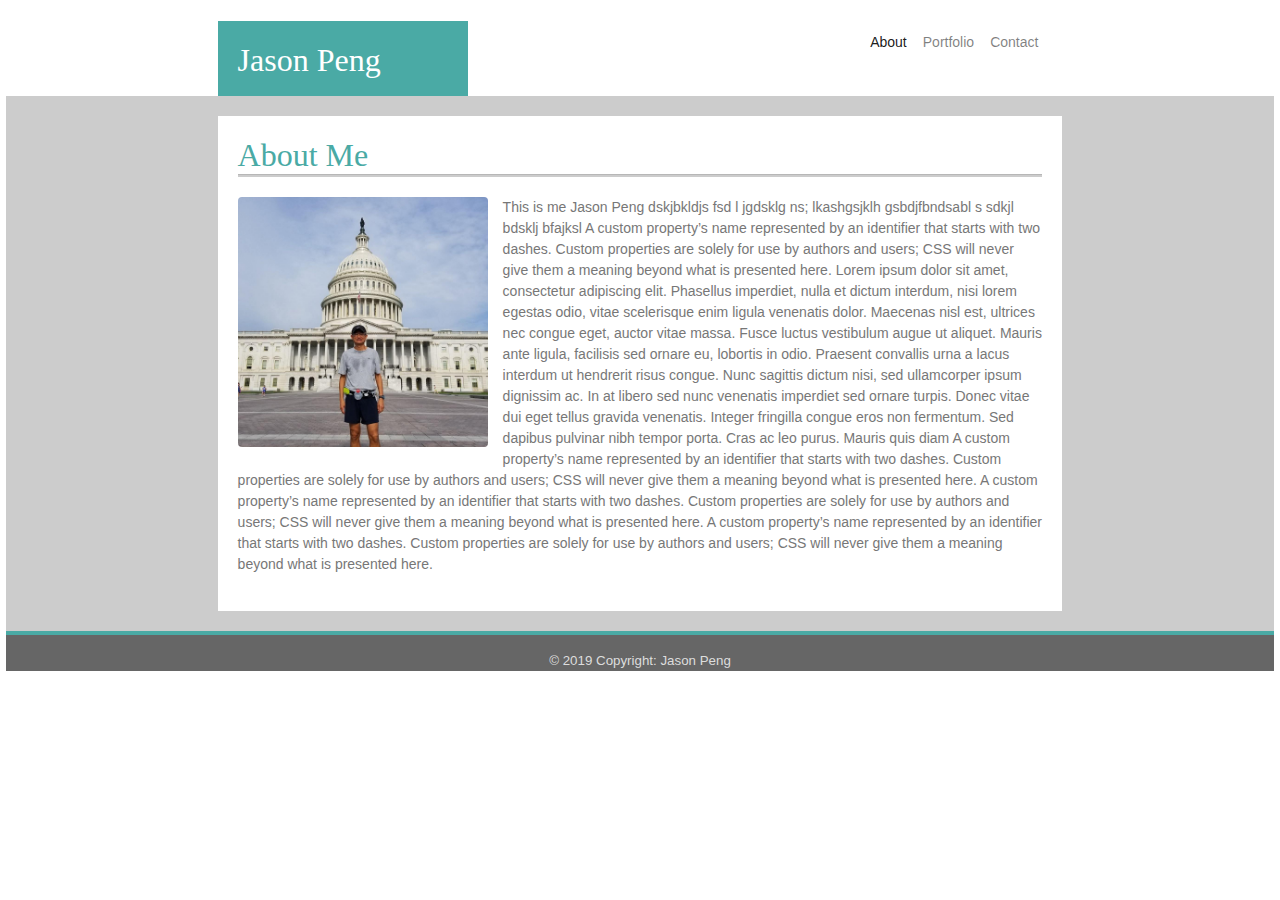
==== index.html @ 2133b8e8 "index.html is good but the hamberger not there" ====
<!DOCTYPE html>
<html lang="en-US">
<head>
<title>Jason Peng Portfolio</title>
<meta charset="utf-8">
  <link rel="stylesheet" href="https://maxcdn.bootstrapcdn.com/bootstrap/4.0.0/css/bootstrap.min.css">
  <link rel="stylesheet" type="text/css" href="style.css">
</head>
<body>
  
<p></p>
<div class="container mw-100 my-container"> 
      <div class="row my-row" id="banner">
        <div class="col-lg-2 col-md-1 my-col"></div>
        <div class="col-lg-8 col-md-10 my-col">
      <nav class="navbar navbar-expand-sm navbar-light">  
        <a class="navbar-brand" href="#" id="brand">Jason Peng</a>
        <button  class="navbar-toggler" type="button" data-toggle="collapse" data-target="#navbarSupportedContent">
          <span class="navbar-toggler-icon"></span>
        </button>
      
        <div class="collapse navbar-collapse" id="navbarSupportedContent">
          <ul class="navbar-nav ml-auto">
            <li class="nav-item active">
              <a class="nav-link" href="index.html">About <span class="sr-only">(current)</span></a>
            </li>
            <li class="nav-item">
              <a class="nav-link" href="portfolio.html">Portfolio</a>
            </li>
            <li class="nav-item">
              <a class="nav-link" href="contact.html">Contact</a>
            </li>
          </ul>
          
        </div>
      </nav>
     </div>
     <div class="col-lg-2 col-md-1 my-col"></div>
      </div> 
      
      <div class="row my-row">
          <div class="col-lg-2 col-md-1 my-col my-bgColor"></div>
          <div class="col-lg-8 col-md-10 my-col " id="main">
            <h1>About Me</h1>
            <hr>
          <!-- Main Area -->
          <img id="aboutme" src="images/jason.jpg" width="250" class="rounded float-left" alt="Jason Peng">
          <p>
              This is me Jason Peng dskjbkldjs fsd l jgdsklg ns; lkashgsjklh gsbdjfbndsabl s sdkjl bdsklj bfajksl

              A custom property’s name represented by an identifier that starts with two dashes. Custom properties are solely for use by authors and users; CSS will never give them a meaning beyond what is presented here.
              
              Lorem ipsum dolor sit amet, consectetur adipiscing elit. Phasellus imperdiet, nulla et dictum interdum, nisi lorem egestas odio, vitae scelerisque enim ligula venenatis dolor. Maecenas nisl est, ultrices nec congue eget, auctor vitae massa. Fusce luctus vestibulum augue ut aliquet. Mauris ante ligula, facilisis sed ornare eu, lobortis in odio. Praesent convallis urna a lacus interdum ut hendrerit risus congue. Nunc sagittis dictum nisi, sed ullamcorper ipsum dignissim ac. In at libero sed nunc venenatis imperdiet sed ornare turpis. Donec vitae dui eget tellus gravida venenatis. Integer fringilla congue eros non fermentum. Sed dapibus pulvinar nibh tempor porta. Cras ac leo purus. Mauris quis diam
              
              A custom property’s name represented by an identifier that starts with two dashes. Custom properties are solely for use by authors and users; CSS will never give them a meaning beyond what is presented here.
              
              A custom property’s name represented by an identifier that starts with two dashes. Custom properties are solely for use by authors and users; CSS will never give them a meaning beyond what is presented here.
              
              A custom property’s name represented by an identifier that starts with two dashes. Custom properties are solely for use by authors and users; CSS will never give them a meaning beyond what is presented here.
          </p>

          </div>
          <div class="col-lg-2 col-md-1 my-col my-bgColor"></div>
      </div>
</div>

<footer class="page-footer font-small">
    <!-- Copyright -->
    <div class="footer-copyright text-center py-3 "></div>       
     <span id="copyright"> © 2019 Copyright: Jason Peng </span>
    </div>
    <!-- Copyright -->
  
</footer>

</body>
<script src="https://code.jquery.com/jquery-3.2.1.slim.min.js" integrity="sha384-KJ3o2DKtIkvYIK3UENzmM7KCkRr/rE9/Qpg6aAZGJwFDMVNA/GpGFF93hXpG5KkN" crossorigin="anonymous"></script>
<script src="https://cdnjs.cloudflare.com/ajax/libs/popper.js/1.12.9/umd/popper.min.js" integrity="sha384-ApNbgh9B+Y1QKtv3Rn7W3mgPxhU9K/ScQsAP7hUibX39j7fakFPskvXusvfa0b4Q" crossorigin="anonymous"></script>
<script src="https://maxcdn.bootstrapcdn.com/bootstrap/4.0.0/js/bootstrap.min.js" integrity="sha384-JZR6Spejh4U02d8jOt6vLEHfe/JQGiRRSQQxSfFWpi1MquVdAyjUar5+76PVCmYl" crossorigin="anonymous"></script>

</html>
---- style.css ----
* {
    /* box-sizing: border-box; */
}
body {
    color: #777777;
    font-family: 'Arial', 'Helvetica Neue', Helvetica, sans-serif;
    font-size:14px;   
}

.my-container {
    width:99%;
    margin: 0 auto;
    padding:0px;
       
}
.my-col {
    padding:0px;  
}

.my-row {
    /* border-style:dotted; */
    /* border-color: blueviolet; */
    width:100%;
    margin:auto;
    background-color: #ffffff;
}

.my-bgColor {
    background-color: #cccccc;
    /* border-style: dotted; */
    /* border-color: red; */
}

#banner {
    height:80px;
    
    padding:0px;
}

#main {
    padding:20px; 
    width:100%;
    border-style:solid;
    border-color: #cccccc;
    border-width: 20px 0px 20px 0px;

}

footer {
    position:sticky;
    bottom: 0px;
    width:99%;
    margin:auto;
    padding:0px;
    background-color: #666666;
    color:#dddddd;
    height:40px;

    border-style:solid;
    border-color:#4aaaa5;
    border-width: 4px 0 0 0;

    /* border-style: dashed; */
    /* border-color: blueviolet; */
    
}

nav {
    /* margin:0px; */
    /* padding:0px; */
    
    /* bottom: 0px; */
}

hr {
    height:2px;
    background-color: #cccccc;
    margin:0px 0px 20px 0px;
}

h1 {
    /* border-style: dashed; */
    /* border-width: 1px; */
    margin:0px;
    font-family: Georgia, Times, 'Times New Roman', serif;
    color: #4aaaa5;
    font-size: 24pt;

}

#brand {
    font-size: 24pt;
    height:75px;
    width:250px;
    background-color: #4aaaa5;
    color: #ffffff;
    font-family: Georgia, Times, 'Times New Roman', serif;
    
    margin:0px;
    padding:15px 30px 0px 20px;
    position: absolute;
    left:0px;
    bottom: -27px;

    /* border-style: solid; */
    
}

#copyright {
    font-size:10pt;
    position: absolute;
    bottom: 0px;
    width:100%;
    text-align: center;
    
    /* border-style: solid; */
}

#aboutme {
    margin: 0px 15px 10px 0px;
}
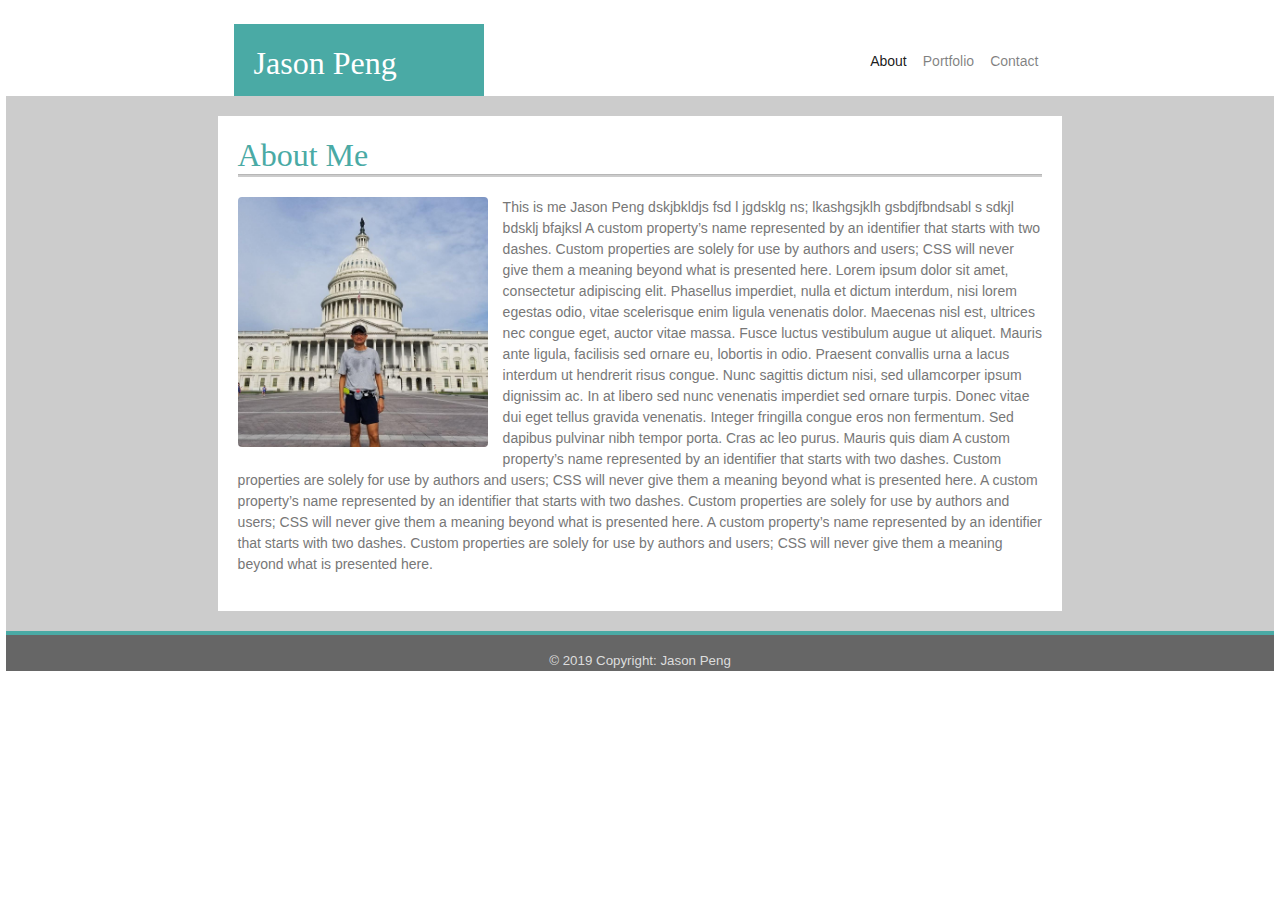
==== commit 9d9ac5af: "fixed the hamberger problem" ====
--- a/index.html
+++ b/index.html
@@ -44,6 +44,7 @@
             <h1>About Me</h1>
             <hr>
           <!-- Main Area -->
+         
           <img id="aboutme" src="images/jason.jpg" width="250" class="rounded float-left" alt="Jason Peng">
           <p>
               This is me Jason Peng dskjbkldjs fsd l jgdsklg ns; lkashgsjklh gsbdjfbndsabl s sdkjl bdsklj bfajksl
@@ -58,7 +59,7 @@
               
               A custom property’s name represented by an identifier that starts with two dashes. Custom properties are solely for use by authors and users; CSS will never give them a meaning beyond what is presented here.
           </p>
-
+        
           </div>
           <div class="col-lg-2 col-md-1 my-col my-bgColor"></div>
       </div>
--- a/style.css
+++ b/style.css
@@ -98,11 +98,14 @@
     
     margin:0px;
     padding:15px 30px 0px 20px;
-    position: absolute;
-    left:0px;
-    bottom: -27px;
+
+ /* The following lines cause the hamberger problem */   
+    /* position: absolute; */
+    /* left:0px; */
+    /* bottom: 27px; */
 
     /* border-style: solid; */
+    /* border-color:red; */
     
 }
 
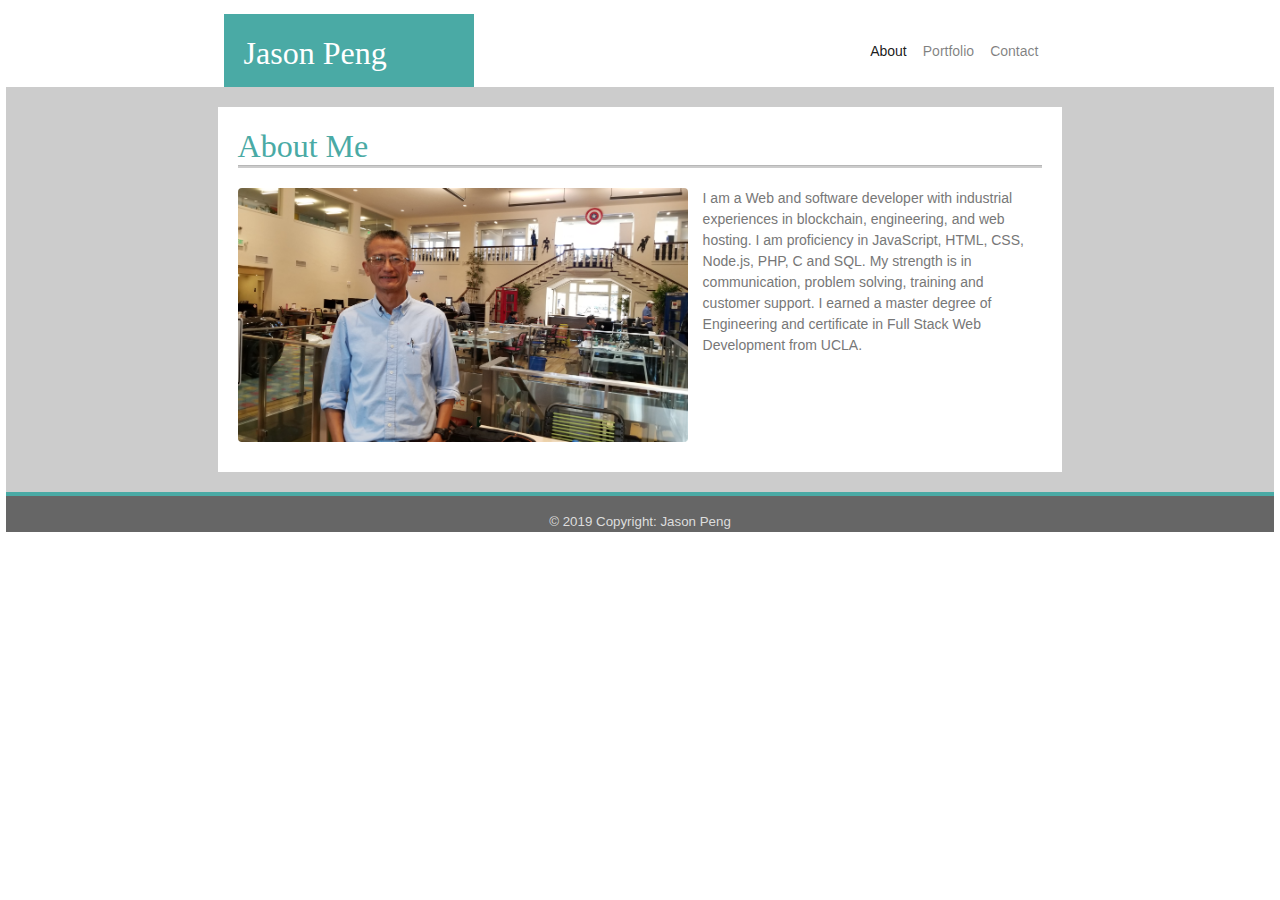
==== commit cec1240f: "index" ====
--- a/index.html
+++ b/index.html
@@ -45,19 +45,15 @@
             <hr>
           <!-- Main Area -->
          
-          <img id="aboutme" src="images/jason.jpg" width="250" class="rounded float-left" alt="Jason Peng">
+          <img id="aboutme" src="images/sj2018.jpg" width="450" class="rounded float-left" alt="Jason Peng">
           <p>
-              This is me Jason Peng dskjbkldjs fsd l jgdsklg ns; lkashgsjklh gsbdjfbndsabl s sdkjl bdsklj bfajksl
-
-              A custom property’s name represented by an identifier that starts with two dashes. Custom properties are solely for use by authors and users; CSS will never give them a meaning beyond what is presented here.
-              
-              Lorem ipsum dolor sit amet, consectetur adipiscing elit. Phasellus imperdiet, nulla et dictum interdum, nisi lorem egestas odio, vitae scelerisque enim ligula venenatis dolor. Maecenas nisl est, ultrices nec congue eget, auctor vitae massa. Fusce luctus vestibulum augue ut aliquet. Mauris ante ligula, facilisis sed ornare eu, lobortis in odio. Praesent convallis urna a lacus interdum ut hendrerit risus congue. Nunc sagittis dictum nisi, sed ullamcorper ipsum dignissim ac. In at libero sed nunc venenatis imperdiet sed ornare turpis. Donec vitae dui eget tellus gravida venenatis. Integer fringilla congue eros non fermentum. Sed dapibus pulvinar nibh tempor porta. Cras ac leo purus. Mauris quis diam
-              
-              A custom property’s name represented by an identifier that starts with two dashes. Custom properties are solely for use by authors and users; CSS will never give them a meaning beyond what is presented here.
-              
-              A custom property’s name represented by an identifier that starts with two dashes. Custom properties are solely for use by authors and users; CSS will never give them a meaning beyond what is presented here.
-              
-              A custom property’s name represented by an identifier that starts with two dashes. Custom properties are solely for use by authors and users; CSS will never give them a meaning beyond what is presented here.
+              I am a Web and software developer with industrial experiences in blockchain, engineering, 
+              and web hosting. I am proficiency in JavaScript, HTML, CSS, Node.js, PHP, C and SQL. 
+              My strength is in communication, problem solving, training and customer support. 
+              I earned a master degree of Engineering and certificate in Full Stack Web Development from UCLA. 
+          </p>
+          <p>
+            
           </p>
         
           </div>
--- a/style.css
+++ b/style.css
@@ -32,7 +32,8 @@
 }
 
 #banner {
-    height:80px;
+    /* Hard coded height diable the pull down from the hambegger  */
+    /* height:80px; */
     
     padding:0px;
 }
@@ -96,7 +97,7 @@
     color: #ffffff;
     font-family: Georgia, Times, 'Times New Roman', serif;
     
-    margin:0px;
+    margin:-10px;  /* cheating to adjust the brand */
     padding:15px 30px 0px 20px;
 
  /* The following lines cause the hamberger problem */   
@@ -122,3 +123,21 @@
 #aboutme {
     margin: 0px 15px 10px 0px;
 }
+
+.figure img {
+    float: left;
+    margin: 20px 30px 10px 0px;
+    object-fit: cover;
+    width:200px;
+    height:200px;
+}
+
+
+img.myProject {
+    border: 2px solid blue;
+    float: left;
+    margin: 20px 30px 10px 0px;
+    object-fit: cover;
+    width:400px;
+    height:400px;
+}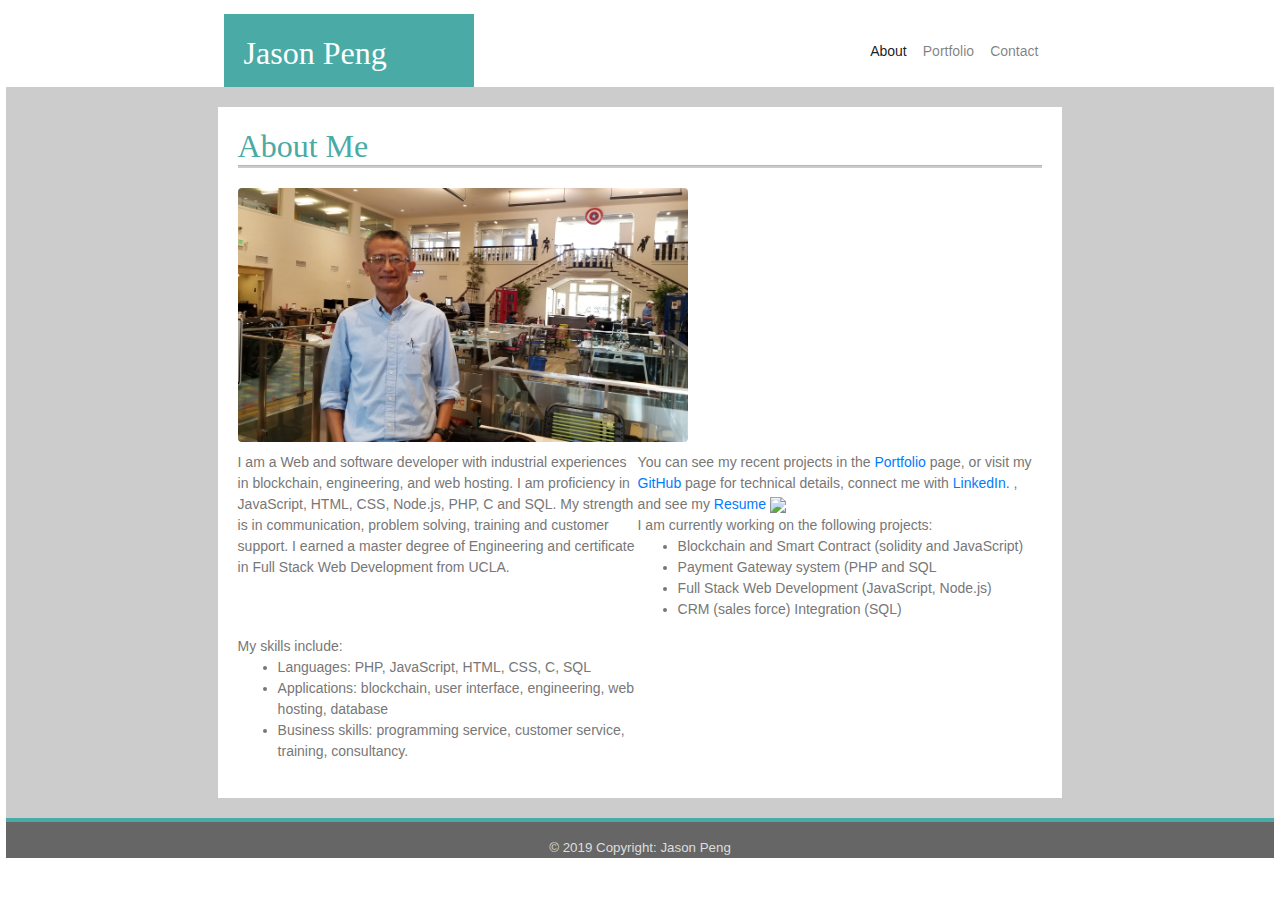
==== commit fb867322: "resume" ====
--- a/index.html
+++ b/index.html
@@ -46,15 +46,48 @@
           <!-- Main Area -->
          
           <img id="aboutme" src="images/sj2018.jpg" width="450" class="rounded float-left" alt="Jason Peng">
-          <p>
+         <div class=skill>
+    
               I am a Web and software developer with industrial experiences in blockchain, engineering, 
               and web hosting. I am proficiency in JavaScript, HTML, CSS, Node.js, PHP, C and SQL. 
               My strength is in communication, problem solving, training and customer support. 
               I earned a master degree of Engineering and certificate in Full Stack Web Development from UCLA. 
-          </p>
+        
+         </div>
+        <div class="skill">
+              You can see my recent projects in the <a  href='portfolio.html'>Portfolio</a> page, or 
+              visit my <a href='https://github.com/JasonJPeng' target=_blank>GitHub</a> page for technical details, 
+               connect me with <a href = 'https://www.linkedin.com/in/peng-jason/' target=_blank>LinkedIn.</a> , 
+               and see my <a href='./images/Resume.pdf' target=_blank>Resume  <img src = ./images/PDF_32.PNG> </a>  
+
+        </div>
+          
+          
+          <div class="skill">
+             I am currently working on the following projects:
+             <ul>
+               <li>Blockchain and Smart  Contract (solidity and JavaScript) </li>
+               <li>Payment Gateway system (PHP and SQL</li>
+               <li>Full Stack Web Development (JavaScript, Node.js)</li>
+               <li>CRM (sales force) Integration (SQL)</li>
+             </ul>
+          </div>
+        
+          
+          
+            <div class = "skill">
+            My skills include:
+            <ul>
+              <li>Languages: PHP, JavaScript, HTML, CSS, C, SQL</li>
+              <li>Applications: blockchain, user interface, engineering, web hosting, database </li>
+              <li>Business skills: programming service, customer service, training, consultancy.</li>
+           </ul>
+          </div>
+        
+          
           <p>
-            
-          </p>
+              
+            </p>
         
           </div>
           <div class="col-lg-2 col-md-1 my-col my-bgColor"></div>
--- a/style.css
+++ b/style.css
@@ -140,4 +140,9 @@
     object-fit: cover;
     width:400px;
     height:400px;
+}
+
+.skill {
+    width : 400px;
+    float: left;
 }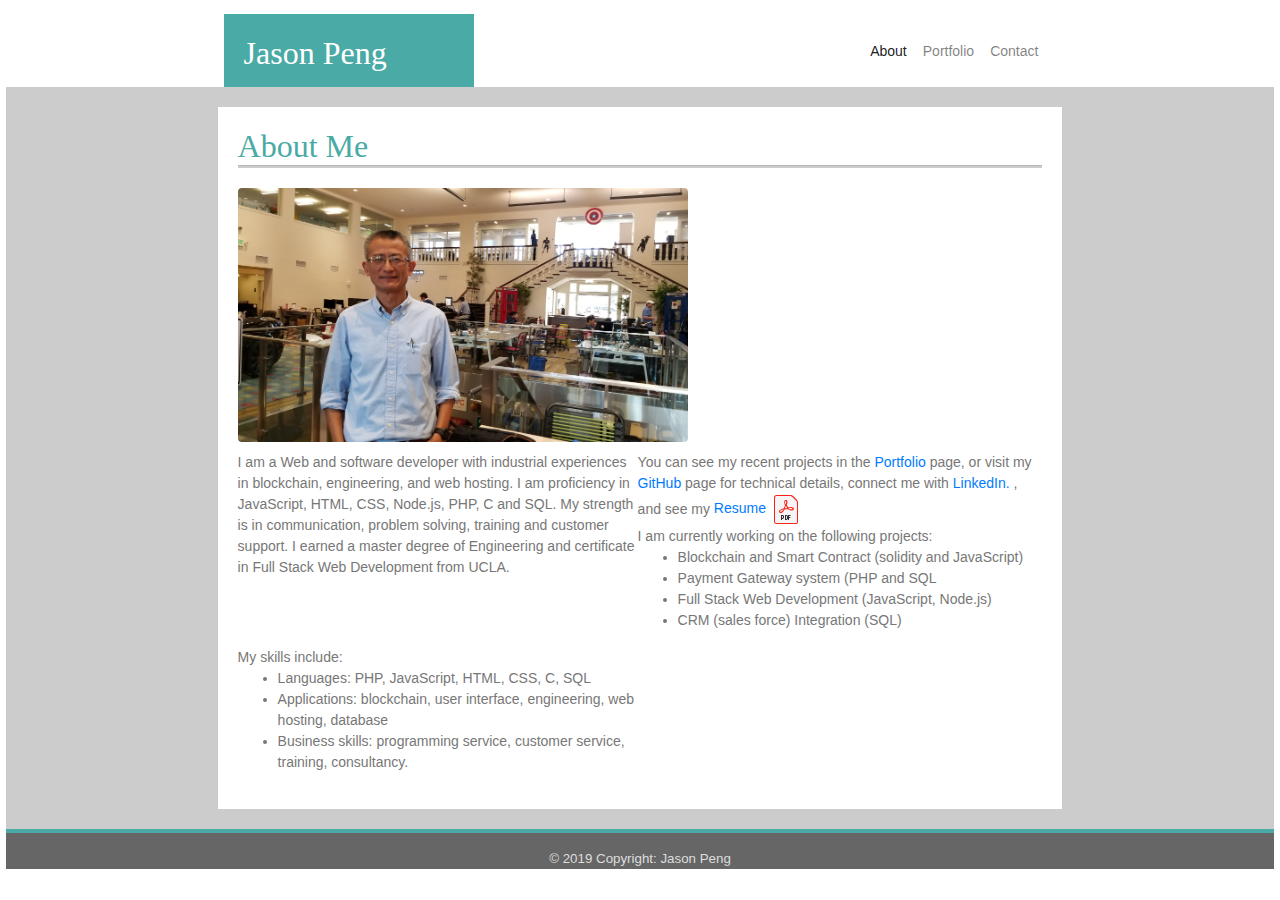
==== commit 47de1ad2: "pdf png lower case" ====
--- a/index.html
+++ b/index.html
@@ -58,7 +58,7 @@
               You can see my recent projects in the <a  href='portfolio.html'>Portfolio</a> page, or 
               visit my <a href='https://github.com/JasonJPeng' target=_blank>GitHub</a> page for technical details, 
                connect me with <a href = 'https://www.linkedin.com/in/peng-jason/' target=_blank>LinkedIn.</a> , 
-               and see my <a href='./images/Resume.pdf' target=_blank>Resume  <img src = ./images/PDF_32.PNG> </a>  
+               and see my <a href='./images/Resume.pdf' target=_blank>Resume  <img src = ./images/PDF_32.png> </a>  
 
         </div>
           
